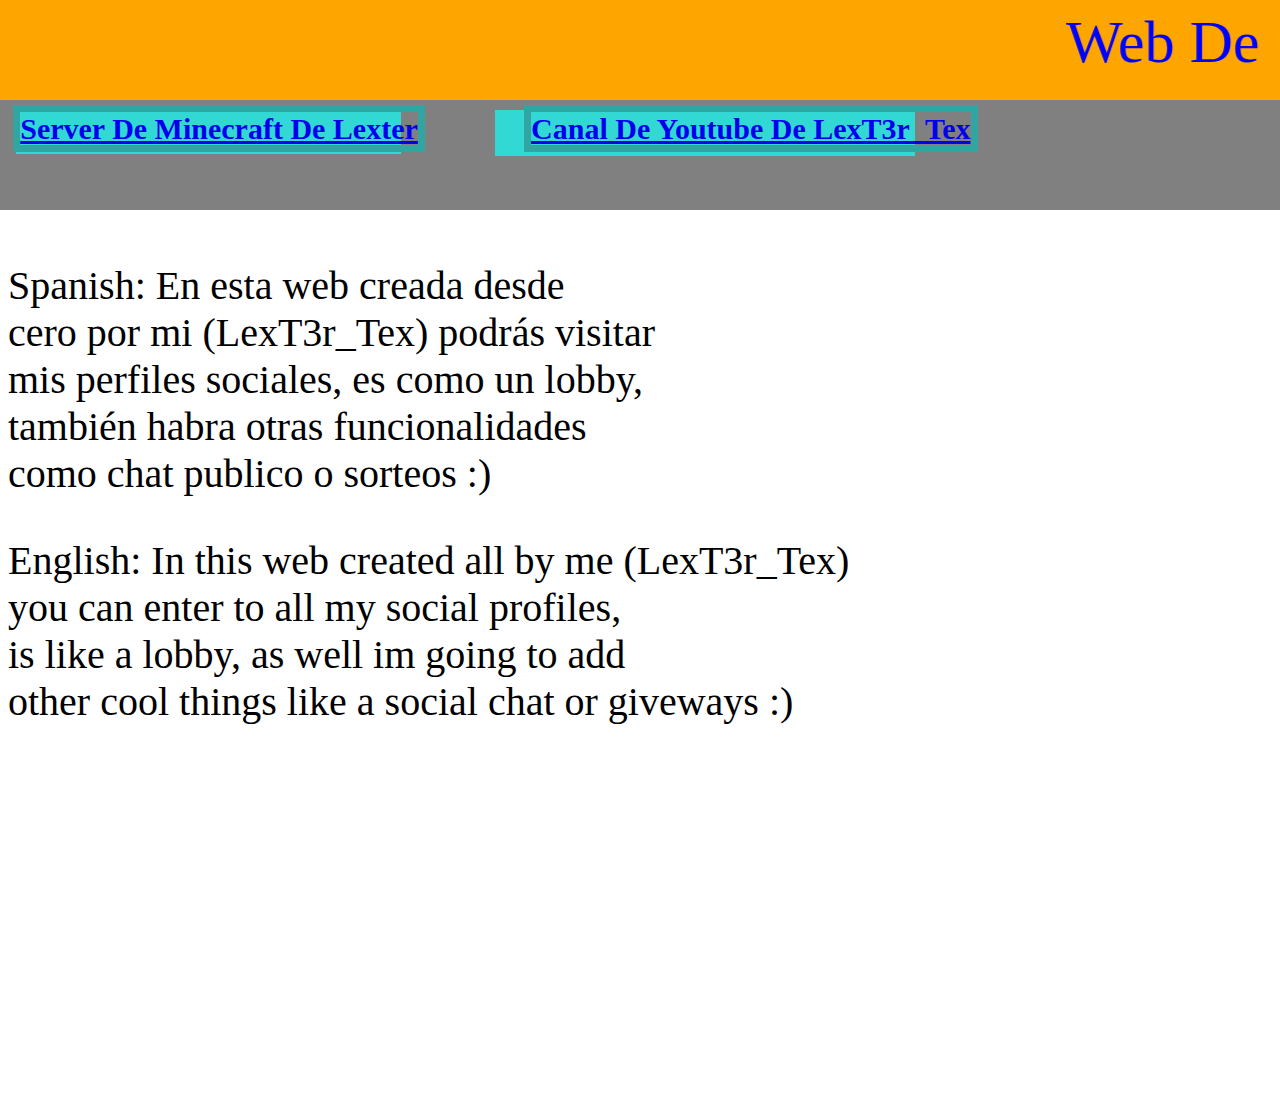
==== Lexter Web/index.html @ 8d0b16b2 "Add files via upload" ====
<!DOCTYPE html>
 <title>Web De LexT3r_Tex 0.4.3</title>

 <body>
	 <FONT FACE="IMPACT">
     <MARQUEE SCROLLAMOUNT=25>Web De LexT3r_Tex aka Lexter53 Portfolio Version</MARQUEE>
    </FONT>
 </body>
<head>  
<pre>
<h6><h6> <a href="file:///C:/Users/Usuario/Desktop/Lexter%20Web/Minecraft%20page.html">Server De Minecraft De Lexter</a>                   <a href="https://www.youtube.com/channel/UCwiNcjs1AVnKHEH6BMkhMcQ?view_as=subscriber">Canal De Youtube De LexT3r_Tex</a>

</pre>
</head>
  <pre>                                                                                                                                                                             
                                                                                                                                                                     <img src="descarga.png" alt="LexT3r_Tex" height="100" width="100">
   </pre>

<body>
      <p>Spanish: En esta web creada desde</br> 
      cero por mi (LexT3r_Tex) podrás visitar</br>
      mis perfiles sociales, es como un lobby,</br> 
      también habra otras funcionalidades</br>
      como chat publico o sorteos :)</td>
                                        
      <p>English: In this web created all by me (LexT3r_Tex)</br> 
      you can enter to all my social profiles,</br>
      is like a lobby, as well im going to add</br> 
      other cool things like a social chat or giveways :)</br></br></br></br></br></br>
</body>

<h4>©Copyright LexT3r_Tex 2019</h4>




<link rel="stylesheet" href="styles.css">
<div id="fondo">
<div id="fondobanner">
<div id="Opciones">
<div id="fondobanner2">
<div id="fondo2">
</div>
---- Lexter Web/styles.css ----
font {
	 font-family:IMPACT;
     text-align: center;
     font-size: 60px;
     background: orange; color: blue;
     background-size: 444px;
     position: relative;
  }

a {
	font-family:IMPACT;
	font-size:30px;
    border: #30a5a2 7px solid;
    font-color: yellow;
}



h1 {
	background: grey; 
    position: absolute;
}
 
#fondo{ position:absolute;
 z-index:-10;
 background-color: grey;
 top:100px;
 left:-2px;
 width:1899px;
 height:999px;
}

#fondobanner{ position:absolute;
 z-index:-7;
 background-color: orange;
 top:-100px;
 left:-2px;
 width:1899px;
 height:100px;
}

#Opciones{ position:absolute;
 z-index:-4;	
 background-color:#32d9d4;
 top:109px;
 left:20px;
 width:385px;
 height:45px;
}

#fondobanner2{ position:absolute;
  z-index:-4;
  background-color:#32d9d4;
  top:1px;
  left:479px;
  width:420px;
  height:46px;
}

#fondo2{position:absolute;
  z-index:-9;
  background-color: white;
   z-index:-5;
  top:100px;
  left:-899px;
  width:1899px;
  height:890px;

}

img{position:absolute;
	top:200px;
  left:1600px;
  width:200px;
  height:200px;
}

p{
 font-size: 40px;
 font-family:IMPACT;
}

h4 {position:absolute;
top:400px;
  left:1600px;
  width:200px;
  height:200px;	

}

<!-- Add icon library -->
<link rel="stylesheet" href="https://cdnjs.cloudflare.com/ajax/libs/font-awesome/4.7.0/css/font-awesome.min.css">

<!-- Add font awesome icons -->
<a href="#" class="fa fa-facebook"></a>
<a href="#" class="fa fa-twitter"></a>
...
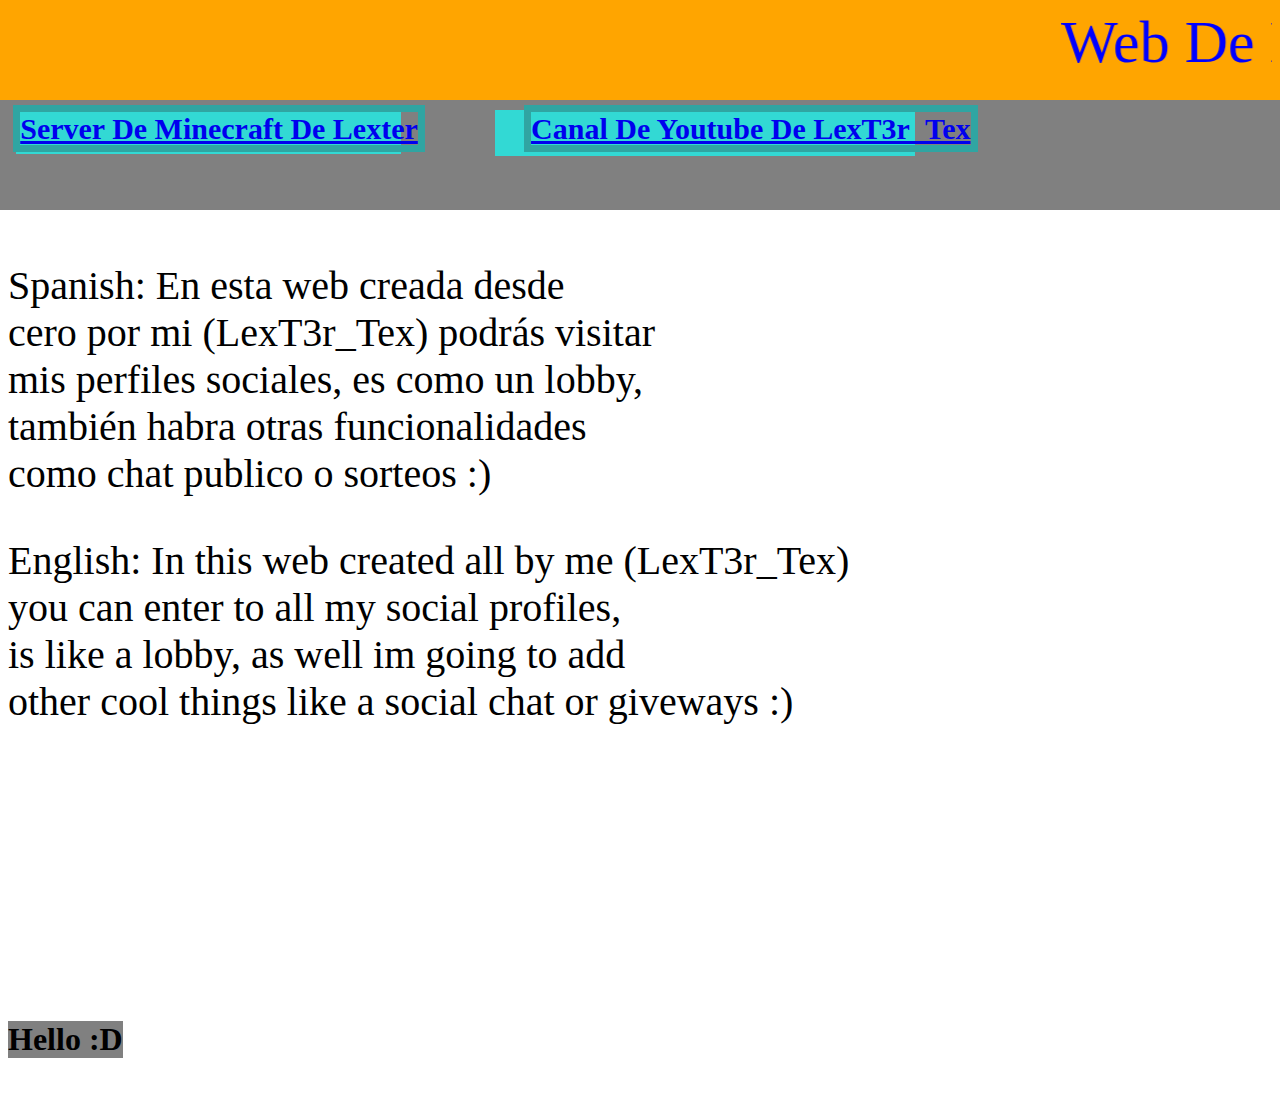
==== commit 98309c0c: "Add files via upload" ====
--- a/Lexter Web/index.html
+++ b/Lexter Web/index.html
@@ -1,22 +1,20 @@
 <!DOCTYPE html>
- <title>Web De LexT3r_Tex 0.4.3</title>
+<html> 
+  <title>Web De LexT3r_Tex 0.4.3</title>
 
  <body>
 	 <FONT FACE="IMPACT">
      <MARQUEE SCROLLAMOUNT=25>Web De LexT3r_Tex aka Lexter53 Portfolio Version</MARQUEE>
     </FONT>
- </body>
 <head>  
-<pre>
+ <pre>
 <h6><h6> <a href="file:///C:/Users/Usuario/Desktop/Lexter%20Web/Minecraft%20page.html">Server De Minecraft De Lexter</a>                   <a href="https://www.youtube.com/channel/UCwiNcjs1AVnKHEH6BMkhMcQ?view_as=subscriber">Canal De Youtube De LexT3r_Tex</a>
-
-</pre>
+ </pre>
 </head>
   <pre>                                                                                                                                                                             
                                                                                                                                                                      <img src="descarga.png" alt="LexT3r_Tex" height="100" width="100">
    </pre>
 
-<body>
       <p>Spanish: En esta web creada desde</br> 
       cero por mi (LexT3r_Tex) podrás visitar</br>
       mis perfiles sociales, es como un lobby,</br> 
@@ -27,17 +25,19 @@
       you can enter to all my social profiles,</br>
       is like a lobby, as well im going to add</br> 
       other cool things like a social chat or giveways :)</br></br></br></br></br></br>
-</body>
 
 <h4>©Copyright LexT3r_Tex 2019</h4>
 
 
 
+   <script src="Java.js"></script>
+    <link rel="stylesheet" href="styles.css">
+    <div id="fondo">
+    <div id="fondobanner">
+    <div id="Opciones">
+    <div id="fondobanner2">
+    <div id="fondo2">
+   </div>
+  </body>
+ </html>
 
-<link rel="stylesheet" href="styles.css">
-<div id="fondo">
-<div id="fondobanner">
-<div id="Opciones">
-<div id="fondobanner2">
-<div id="fondo2">
-</div>--- a/Lexter Web/styles.css
+++ b/Lexter Web/styles.css
@@ -12,6 +12,7 @@
 	font-size:30px;
     border: #30a5a2 7px solid;
     font-color: yellow;
+    top:120px;
 }
 
 
@@ -57,6 +58,7 @@
   height:46px;
 }
 
+
 #fondo2{position:absolute;
   z-index:-9;
   background-color: white;
